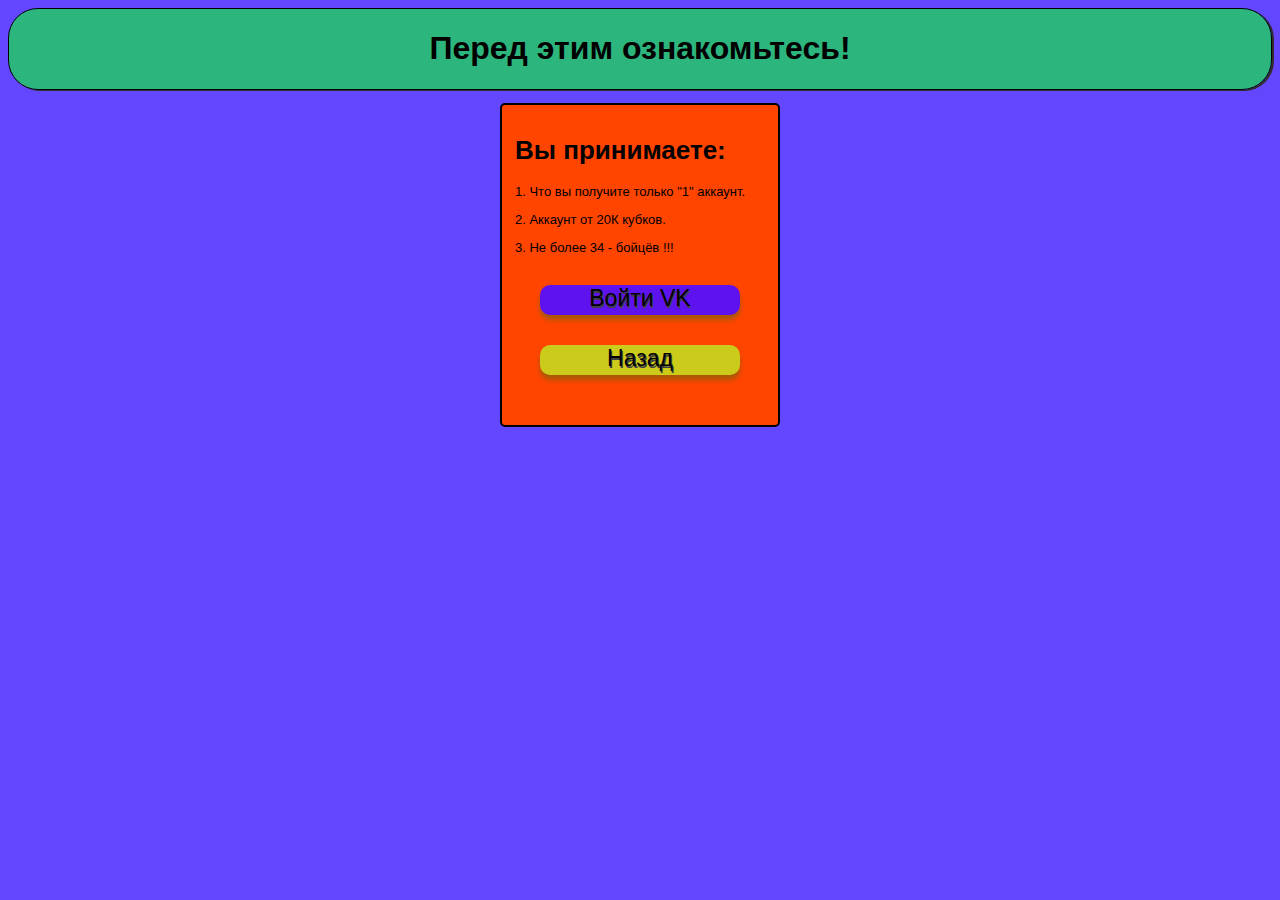
==== test.html @ 21ade9d4 "Add files via upload" ====
<!doctype thml>
<html>
    <head>
        <meta charset="utf-8">
        <link rel="stylesheet" href="style.css">
        <title>Brawl-Stars</title>
    </head>
    <body>
        <div class="scscd">
            <h1 class="haw">
                Перед этим ознакомьтесь!
            </h1>
        </div>
        <div class="qqq">
            
            <div class="ncd">
                <h1 class="dnvfc">
                    Вы принимаете: 
                </h1>
                <p>1. Что вы получите только "1" аккаунт.</p> 
                <p>2. Аккаунт от 20К кубков.</p> 
                <p>3. Не более 34 - бойцёв !!!</p>                            
            </div>
            <div class="fdfgee">
                <a class="vdddfc" href="index.html">Войти VK</a>
            </div>
            <div class="fdfef">
                <a class="vdddsc" href="index.html">Назад</a>
            </div>
        </div>
        
    </body>
---- style.css ----
body {
    
    background-color: rgb(99, 71, 255);
    font-family: Arial;
        
}

.w {
    border-radius: 13px;
    margin-top: 15px;
    width: auto;
    letter-spacing: 1px;
    height: 430px;
    margin: 40 300;
    background-color: rgba(204, 204, 204, 0.47);
    box-shadow: 0 2px 5px #000000;
    text-align: center;
}

.f {
    user-select: none;
}
.ff {
    background: transparent;
    text-shadow: 1px 2px #ccc;
    font-size: 50px;
    text-align: center;
    background-color: rgba(204, 204, 204, 0.33);
    border-radius: 30px;
    color: #000;
    margin: 0 auto;
    font-size: 45px;
    box-shadow: 0 5px 10px #000;
}

.d {
    user-select: none;
    font-size: 20px;
    padding: 3px;
    color: #000000;
    margin: -430 auto;
    width: 350px;
    background-color: rgb(35, 189, 209);
    text-shadow: 0.3px 1px #ccc;
    text-align: center;
    border-radius: 10px;
    box-shadow: 0 5px 10px #6cff00;
    text-rendering: auto;
}


.xxx {
    font-size: 50px;
    width: 250px;
    font-size: 23px;
    text-shadow: 1px 2px #414141;
    color: #000000;
    margin: -1005 auto;
    text-decoration: none;
}
.x {
    user-select: none;
    border-radius: 10px;
    box-shadow: 0 5px 5px #7d0000;
    text-shadow: 1px 2px #ccc;
    text-align: center;
    height: 30px;
    margin: -410 auto;
    width: 200px;
    background-color: #1546ea;
}

.as {
    margin: 450 auto;
    border-radius: 10px;
    width: 320px;
    padding: 3px;
    background-color: rgb(35, 189, 209);
    box-shadow: 0 5px 10px #27d60f;
    text-align: center;
    margin: 500 auto;
}


.x:hover,
.x:focus {
    padding: 3px;
     background-color: #2a5bff;
    width: 220px;
    font-size: 25px;
     border-radius: 10px;
    box-shadow: 0 5px 5px #00d808;
}

.xxx:hover{
    padding: 10px;
   font-size: 25px; 
}

.d:hover {
    box-shadow: 0 5px 5px #f2a20c;
    padding: 5px;
}


.as:hover {
    box-shadow: 0 5px 5px #f2a20c;
    padding: 5px;
}

.aa {
    user-select: none;
    text-shadow: 1px 2px #ccc;
    font-size: 16px;
    text-shadow: 1px 2px #adadad;
    color: #000000;
    
}

.vdddsc {
    font-size: 50px;
    width: 250px;
    margin: 100px;
    font-size: 23px;
    text-shadow: 1px 2px #414141;
    color: #000000;
    margin: -1005 auto;
    text-decoration: none;
}
.fdfef {
    user-select: none;
    border-radius: 10px;
    box-shadow: 0 5px 5px #aa5908;
    text-shadow: 1px 2px #ccc;
    text-align: center;
    height: 30px;
    margin: 0 auto;
    width: 200px;
    background-color: #cbcb1b;
}

.fdfef:hover,
.fdfef:focus {
    padding: 3px;
     background-color: #ff7108;
    width: 220px;
    font-size: 25px;
     border-radius: 10px;
    box-shadow: 0 5px 5px rgba(0, 10, 250, 0.66);
}

.vdddsc:hover{
    padding: 10px;
   font-size: 25px; 
}

.fdfgee {
    user-select: none;
    border-radius: 10px;
    box-shadow: 0 5px 5px #aa5908;
    text-shadow: 1px 2px #ccc;
    text-align: center;
    height: 30px;
    margin: 30px auto;
    width: 200px;
    background-color: #5e12ed;
}

.vdddfc {
    font-size: 50px;
    width: 250px;
    font-size: 23px;
    text-shadow: 1px 2px #414141;
    color: #000000;
    margin: -1005 auto;
    text-decoration: none;
}

.fdfgee:hover,
.fdfgee:focus {
    padding: 3px;
     background-color: #ff7108;
    width: 220px;
    font-size: 25px;
     border-radius: 10px;
    box-shadow: 0 5px 5px rgba(0, 10, 250, 0.66);
}

.vdddfc:hover{
    padding: 10px;
   font-size: 25px; 
}



.scscd {
    width: auto;
    text-align: center;
    background-color: rgba(8, 255, 37, 0.6);
    border: 1px solid #000000;
    box-shadow: 2px 1px #332c2c;
    border-radius: 30px;
}

.ncd {
     font-size: 13px;
}


.qqq {
    width: 250px;
    margin: 13 auto;
    padding: 13px 13px 50px 13px;
    background-color: #FF4500;
    border-radius: 5px;
    border: 2px solid #000000;
}
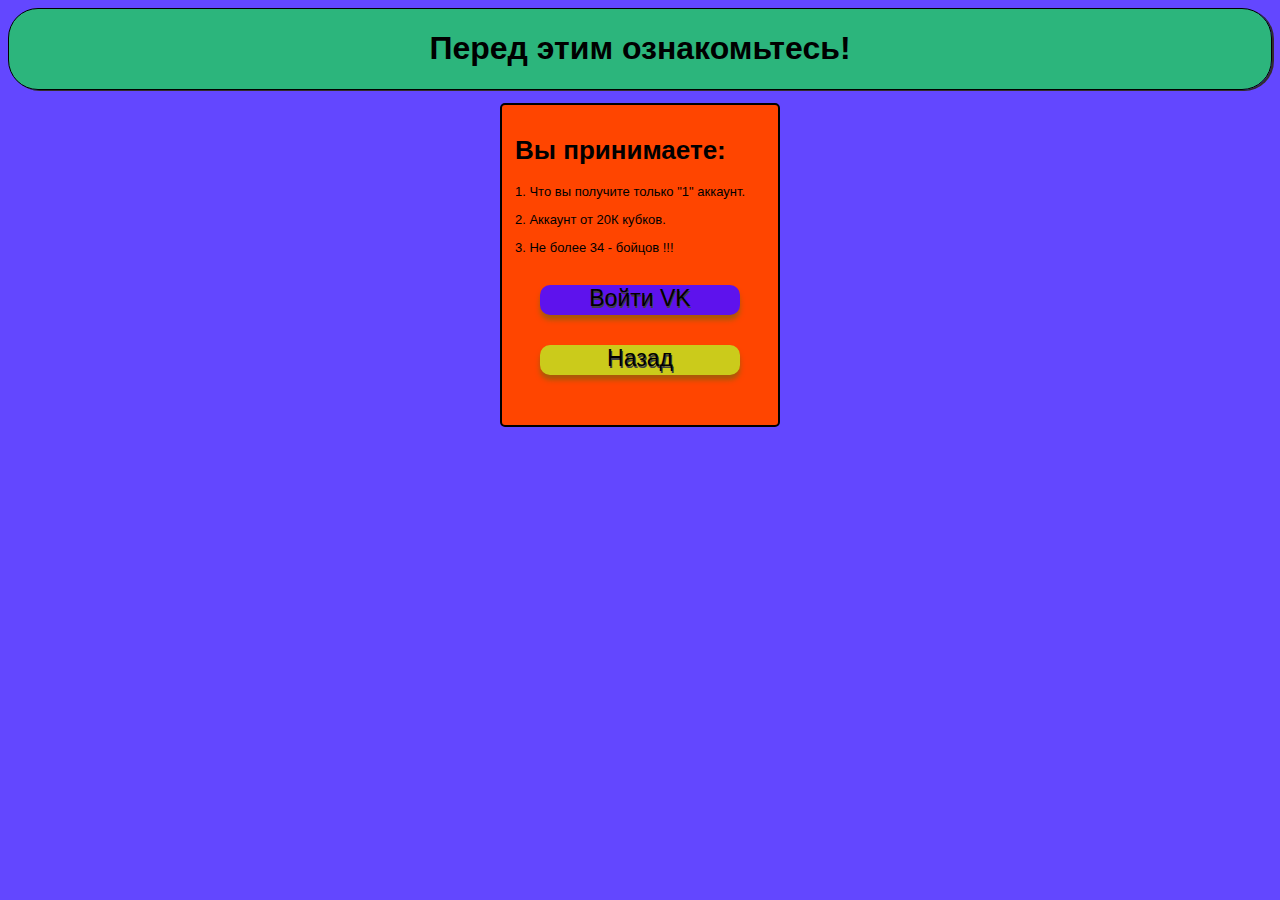
==== commit ff4188d3: "Update test.html" ====
--- a/test.html
+++ b/test.html
@@ -19,7 +19,7 @@
                 </h1>
                 <p>1. Что вы получите только "1" аккаунт.</p> 
                 <p>2. Аккаунт от 20К кубков.</p> 
-                <p>3. Не более 34 - бойцёв !!!</p>                            
+                <p>3. Не более 34 - бойцов !!!</p>                            
             </div>
             <div class="fdfgee">
                 <a class="vdddfc" href="index.html">Войти VK</a>
@@ -38,4 +38,4 @@
     
     
     
-    +    
